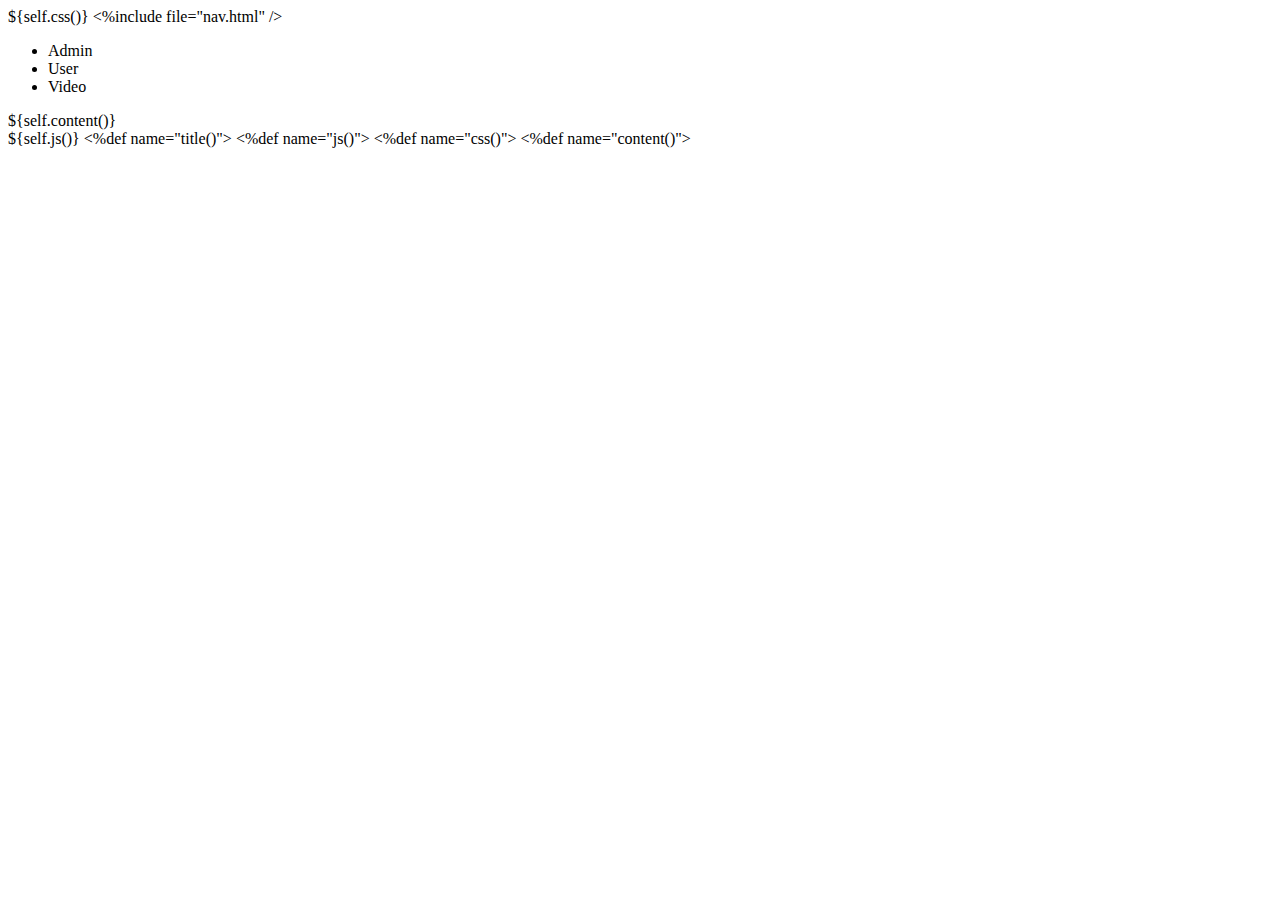
==== video/templates/dashboard/base.html @ 6b8e4c2f "version2" ====
<!DOCTYPE html>
<html lang="en">
<head>
    <meta charset="UTF-8">
    <title>${self.title()}</title>
    <link href="/static/dashboard/css/bootstrap.min.css" rel="stylesheet" />
    <link href="/static/dashboard/css/base.css" rel="stylesheet" />
    ${self.css()}
</head>
<body>
<%include file="nav.html" />
<div id="base-area">
<ul class="side-menu">
    <li>Admin</li>
    <li>User</li>
    <li>Video</li>
</ul>
<div class="base-content">
${self.content()}
</div>
</div>
</body>
<script src="/static/dashboard/js/jquery-1.12.4.min.js"></script>
<script src="/static/dashboard/js/bootstrap.min.js"></script>
${self.js()}
</html>

<%def name="title()"></%def>
<%def name="js()"></%def>
<%def name="css()"></%def>
<%def name="content()"></%def>
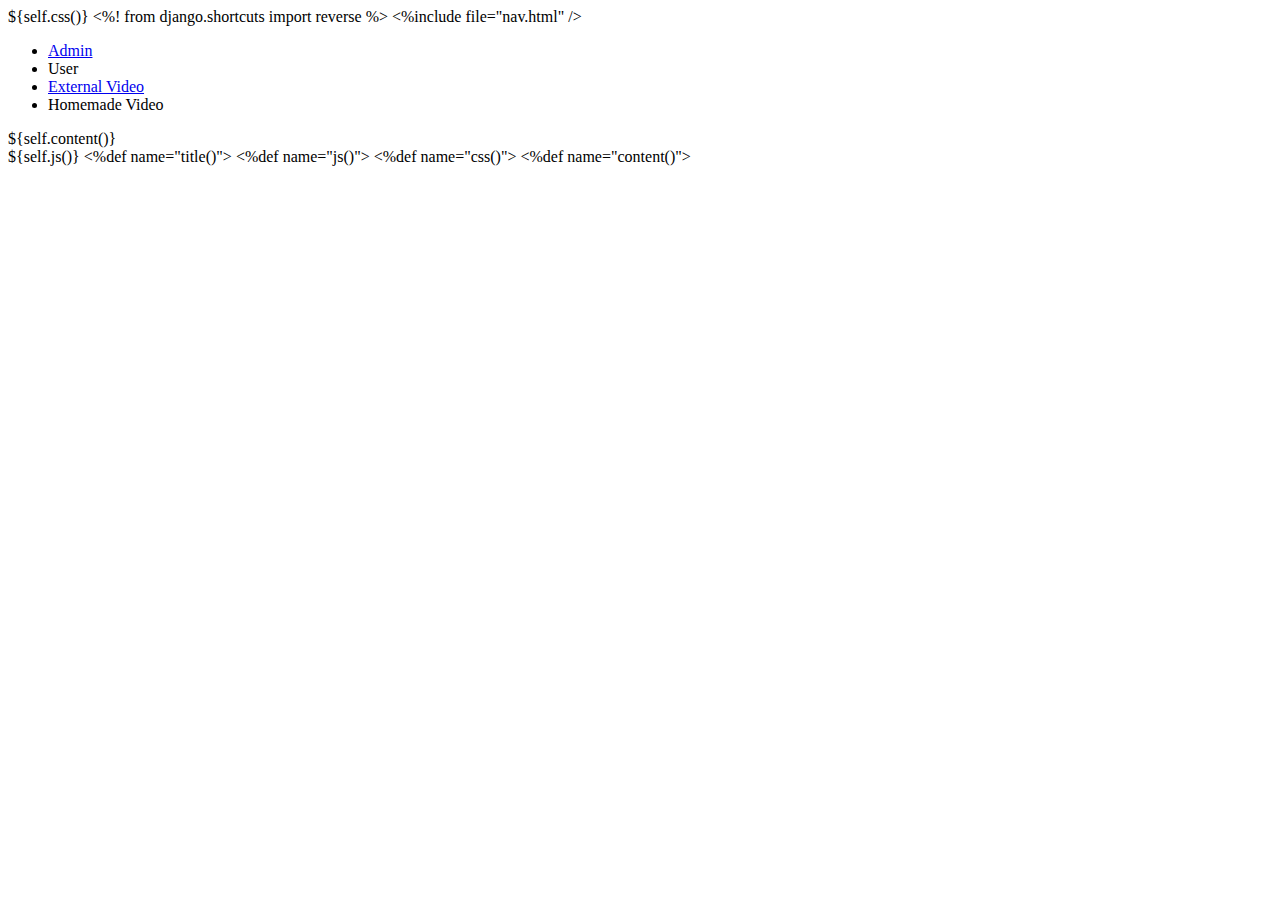
==== commit 882120a5: "version 3.0" ====
--- a/video/templates/dashboard/base.html
+++ b/video/templates/dashboard/base.html
@@ -7,13 +7,15 @@
     <link href="/static/dashboard/css/base.css" rel="stylesheet" />
     ${self.css()}
 </head>
+<%! from django.shortcuts import reverse %>
 <body>
 <%include file="nav.html" />
 <div id="base-area">
 <ul class="side-menu">
-    <li>Admin</li>
+    <li><a href="${reverse('admin_manager')}">Admin</a></li>
     <li>User</li>
-    <li>Video</li>
+    <li><a href="${reverse('external_video')}">External Video</a></li>
+    <li>Homemade Video</li>
 </ul>
 <div class="base-content">
 ${self.content()}
